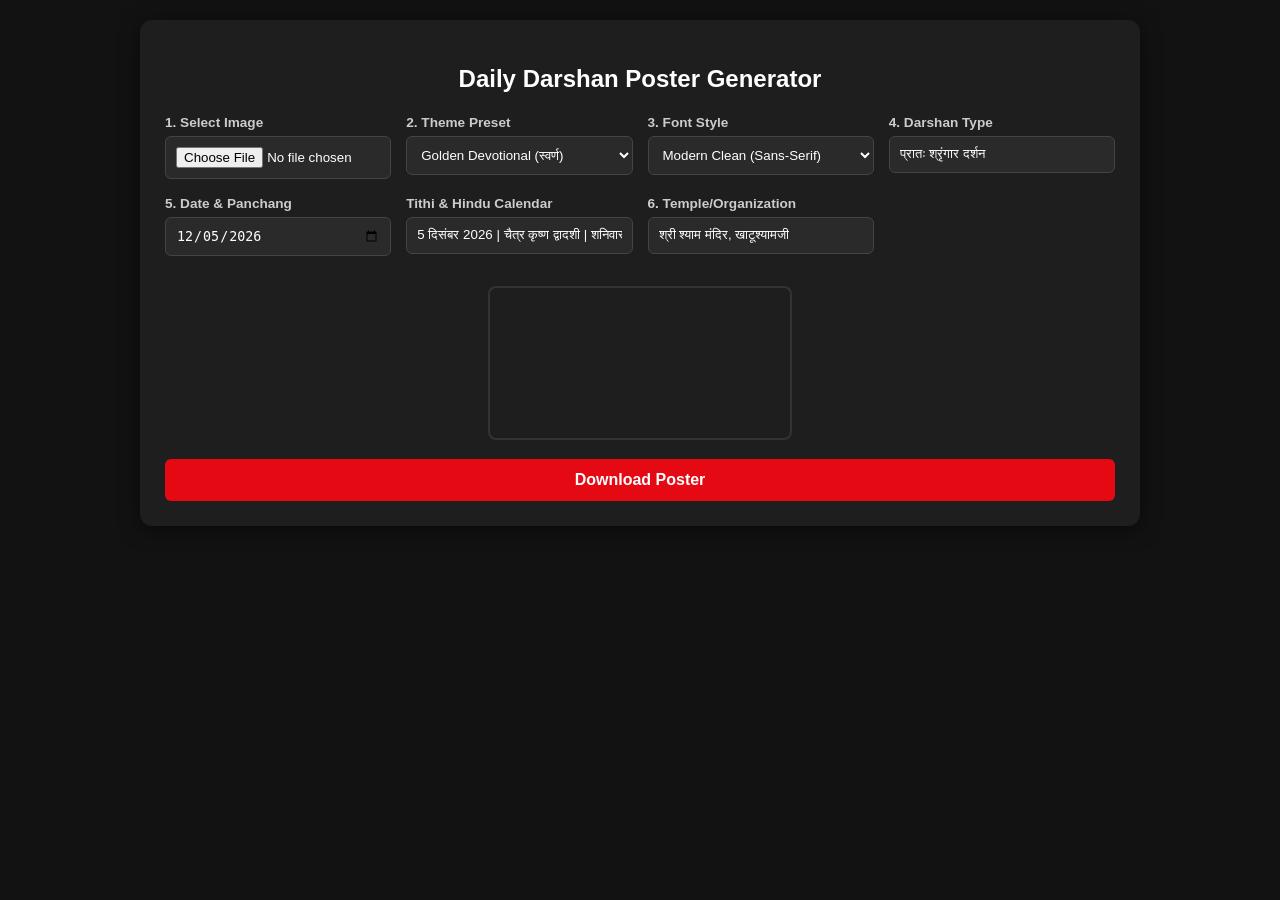
==== dev.html @ 4f2b8d48 "second" ====
<!DOCTYPE html>
<html lang="hi">
<head>
  <meta charset="UTF-8">
  <title>Daily Darshan Poster Generator</title>
  <style>
    body { font-family: 'Segoe UI', Tahoma, Geneva, Verdana, sans-serif; background: #121212; color: #fff; margin: 20px; text-align: center; }
    .container { max-width: 950px; margin: 0 auto; background: #1e1e1e; padding: 25px; border-radius: 12px; box-shadow: 0 4px 20px rgba(0,0,0,0.5); }
    .controls { display: grid; grid-template-columns: repeat(auto-fit, minmax(220px, 1fr)); gap: 15px; margin-bottom: 20px; text-align: left; }
    label { font-weight: bold; font-size: 0.85rem; color: #ccc; }
    input, select, button { width: 100%; padding: 10px; margin-top: 5px; box-sizing: border-box; border-radius: 6px; border: 1px solid #444; background: #2a2a2a; color: #fff; }
    canvas { max-width: 100%; height: auto; border: 2px solid #333; border-radius: 8px; margin-top: 10px; }
    button.btn-download { background: #e50914; color: white; border: none; font-size: 1rem; font-weight: bold; cursor: pointer; padding: 12px; margin-top: 15px; transition: 0.3s; }
    button.btn-download:hover { background: #b20710; }
  </style>
</head>
<body>

<div class="container">
  <h2>Daily Darshan Poster Generator</h2>

  <div class="controls">
    <div>
      <label>1. Select Image</label>
      <input type="file" id="imageInput" accept="image/*">
    </div>
    <div>
      <label>2. Theme Preset</label>
      <select id="themeSelect">
        <option value="gold">Golden Devotional (स्वर्ण)</option>
        <option value="vermilion">Vibrant Red & Yellow (सिंदूरी)</option>
        <option value="ocean">Ocean Blue (केशरिया नीला)</option>
        <option value="classic">Classic White & Black (सफेद)</option>
      </select>
    </div>
    <div>
      <label>3. Font Style</label>
      <select id="fontSelect">
        <option value="Arial, sans-serif">Modern Clean (Sans-Serif)</option>
        <option value="'Georgia', serif">Traditional Serif</option>
        <option value="'Impact', sans-serif">Bold Highlight</option>
      </select>
    </div>
    <div>
      <label>4. Darshan Type</label>
      <input type="text" id="darshanType" value="प्रातः श्रृंगार दर्शन">
    </div>
    <div>
      <label>5. Date & Panchang</label>
      <input type="date" id="datePickerInput">
    </div>
    <div>
      <label>Tithi & Hindu Calendar</label>
      <input type="text" id="dateText" value="" readonly>
    </div>
    <div>
      <label>6. Temple/Organization</label>
      <input type="text" id="templeName" value="श्री श्याम मंदिर, खाटूश्यामजी">
    </div>
  </div>

  <canvas id="darshanCanvas"></canvas>
  <br>
  <button class="btn-download" id="downloadBtn">Download Poster</button>
</div>

<script>
  const canvas = document.getElementById('darshanCanvas');
  const ctx = canvas.getContext('2d');
  const imageInput = document.getElementById('imageInput');
  const downloadBtn = document.getElementById('downloadBtn');
  const dateInput = document.getElementById('dateText');
  const datePickerInput = document.getElementById('datePickerInput');

  let currentImg = null;

  // Color Themes
  const themes = {
    gold: { main: "#FFD700", sub: "#FFFFFF", accent: "#FF8C00", stroke: "#000000" },
    vermilion: { main: "#FF3300", sub: "#FFD700", accent: "#FFFFFF", stroke: "#FFFFFF" },
    ocean: { main: "#00E5FF", sub: "#FFFFFF", accent: "#FFD700", stroke: "#000000" },
    classic: { main: "#FFFFFF", sub: "#E0E0E0", accent: "#FFCC00", stroke: "#000000" }
  };

  // Dynamic Panchang Calculation Helper
  function getDynamicPanchang(selectedDate = new Date()) {
    const today = selectedDate;
    
    // Hindi Months & Days
    const daysHindi = ["रविवार", "सोमवार", "मंगलवार", "बुधवार", "गुरुवार", "शुक्रवार", "शनिवार"];
    const monthsHindi = ["चैत्र", "वैशाख", "ज्येष्ठ", "आषाढ़", "श्रावण", "भाद्रपद", "आश्विन", "कार्तिक", "मार्गशीर्ष", "पौष", "माघ", "फाल्गुन"];
    const tithisHindi = [
      "प्रतिपदा", "द्वितीया", "तृतीया", "चतुर्थी", "पंचमी", "षष्ठी", "सप्तमी", 
      "अष्टमी", "नवमी", "दशमी", "एकादशी", "द्वादशी", "त्रयोदशी", "चतुर्दशी", "पूर्णिमा", "अमावस्या"
    ];

    // Format Gregorian Date
    const monthsEngHindi = ["जनवरी", "फरवरी", "मार्च", "अप्रैल", "मई", "जून", "जुलाई", "अगस्त", "सितंबर", "अक्टूबर", "नवंबर", "दिसंबर"];
    const dayNum = today.getDate();
    const monthNum = today.getMonth();
    const yearNum = today.getFullYear();
    const formattedGregorian = `${dayNum} ${monthsEngHindi[monthNum]} ${yearNum}`;

    // Approximate Lunar Position for Tithi/Paksha
    const epoch = new Date(2000, 0, 6); // Known New Moon
    const daysSinceEpoch = (today - epoch) / (1000 * 60 * 60 * 24);
    const synodicMonth = 29.53058867;
    const lunarAge = (daysSinceEpoch % synodicMonth + synodicMonth) % synodicMonth;
    
    let paksha = lunarAge < 14.765 ? "शुक्ल" : "कृष्ण";
    let tithiIdx = Math.floor((lunarAge % 14.765) / (14.765 / 15));
    if (tithiIdx > 14) tithiIdx = 14;

    let tithiName = tithisHindi[tithiIdx];
    if (paksha === "कृष्ण" && tithiIdx === 14) tithiName = "अमावस्या";

    // Hindu Lunar Month Estimation based on Solar Transit
    let hinduMonthIdx = (monthNum + 1) % 12;
    let hinduMonth = monthsHindi[hinduMonthIdx];
    let vaar = daysHindi[today.getDay()];

    return `${formattedGregorian} | ${hinduMonth} ${paksha} ${tithiName} | ${vaar}`;
  }

  // Set today's date in picker and calculate panchang
  function initializeDate() {
    const today = new Date();
    const year = today.getFullYear();
    const month = String(today.getMonth() + 1).padStart(2, '0');
    const day = String(today.getDate()).padStart(2, '0');
    datePickerInput.value = `${year}-${month}-${day}`;
    updatePanchang();
  }

  // Update panchang when date changes
  function updatePanchang() {
    const selectedDateStr = datePickerInput.value;
    if (!selectedDateStr) return;
    
    const parts = selectedDateStr.split('-');
    const selectedDate = new Date(parts[0], parseInt(parts[1]) - 1, parts[2]);
    dateInput.value = getDynamicPanchang(selectedDate);
  }

  // Event listener for date picker
  datePickerInput.addEventListener('change', updatePanchang);

  // Initialize on page load
  window.addEventListener('DOMContentLoaded', initializeDate);

  // Handle Image Upload
  imageInput.addEventListener('change', (e) => {
    const file = e.target.files[0];
    if (!file) return;
    const reader = new FileReader();
    reader.onload = (event) => {
      currentImg = new Image();
      currentImg.onload = () => drawPoster();
      currentImg.src = event.target.result;
    };
    reader.readAsDataURL(file);
  });

  // Re-draw on inputs change
  document.querySelectorAll('input, select').forEach(element => {
    element.addEventListener('input', () => { if (currentImg) drawPoster(); });
  });

  function drawPoster() {
    canvas.width = currentImg.width;
    canvas.height = currentImg.height;

    // Draw uploaded image
    ctx.drawImage(currentImg, 0, 0);

    const selectedThemeKey = document.getElementById('themeSelect').value;
    const currentTheme = themes[selectedThemeKey];
    const selectedFont = document.getElementById('fontSelect').value;

    const pad = canvas.width * 0.05;
    const bottomY = canvas.height - pad;

    // 1. Darshan Type Text
    const darshanVal = document.getElementById('darshanType').value;
    ctx.font = `bold ${canvas.width * 0.065}px ${selectedFont}`;
    ctx.fillStyle = currentTheme.main;
    ctx.shadowColor = "rgba(0, 0, 0, 0.8)";
    ctx.shadowBlur = 12;
    ctx.lineWidth = canvas.width * 0.005;
    ctx.strokeStyle = currentTheme.stroke;
    ctx.strokeText(darshanVal, pad, bottomY - canvas.height * 0.09);
    ctx.fillText(darshanVal, pad, bottomY - canvas.height * 0.09);

    // 2. Dynamic Date & Tithi / Vaar Text
    const dateVal = document.getElementById('dateText').value;
    ctx.font = `bold ${canvas.width * 0.038}px ${selectedFont}`;
    ctx.fillStyle = currentTheme.sub;
    ctx.strokeText(dateVal, pad, bottomY - canvas.height * 0.025);
    ctx.fillText(dateVal, pad, bottomY - canvas.height * 0.025);

    // 3. Temple Name Text (Top Left)
    const templeVal = document.getElementById('templeName').value;
    ctx.textAlign = "left";
    ctx.font = `bold ${canvas.width * 0.038}px ${selectedFont}`;
    ctx.fillStyle = currentTheme.accent;
    ctx.shadowColor = "rgba(0, 0, 0, 0.8)";
    ctx.shadowBlur = 12;
    ctx.lineWidth = canvas.width * 0.005;
    ctx.strokeStyle = currentTheme.stroke;
    ctx.strokeText(templeVal, pad, pad * 2.5);
    ctx.fillText(templeVal, pad, pad * 2.5);

    ctx.textAlign = "left";
  }

  // Reliable Canvas Image Download Implementation
  downloadBtn.addEventListener('click', () => {
    if (!currentImg) {
      alert("Please upload an image first!");
      return;
    }
    
    // Create an anchor element and trigger file save
    const link = document.createElement('a');
    link.style.display = 'none';
    link.download = `Darshan-Poster-${Date.now()}.jpg`;
    link.href = canvas.toDataURL('image/jpeg', 0.95);
    
    document.body.appendChild(link);
    link.click();
    document.body.removeChild(link);
  });
</script>

</body>
</html>
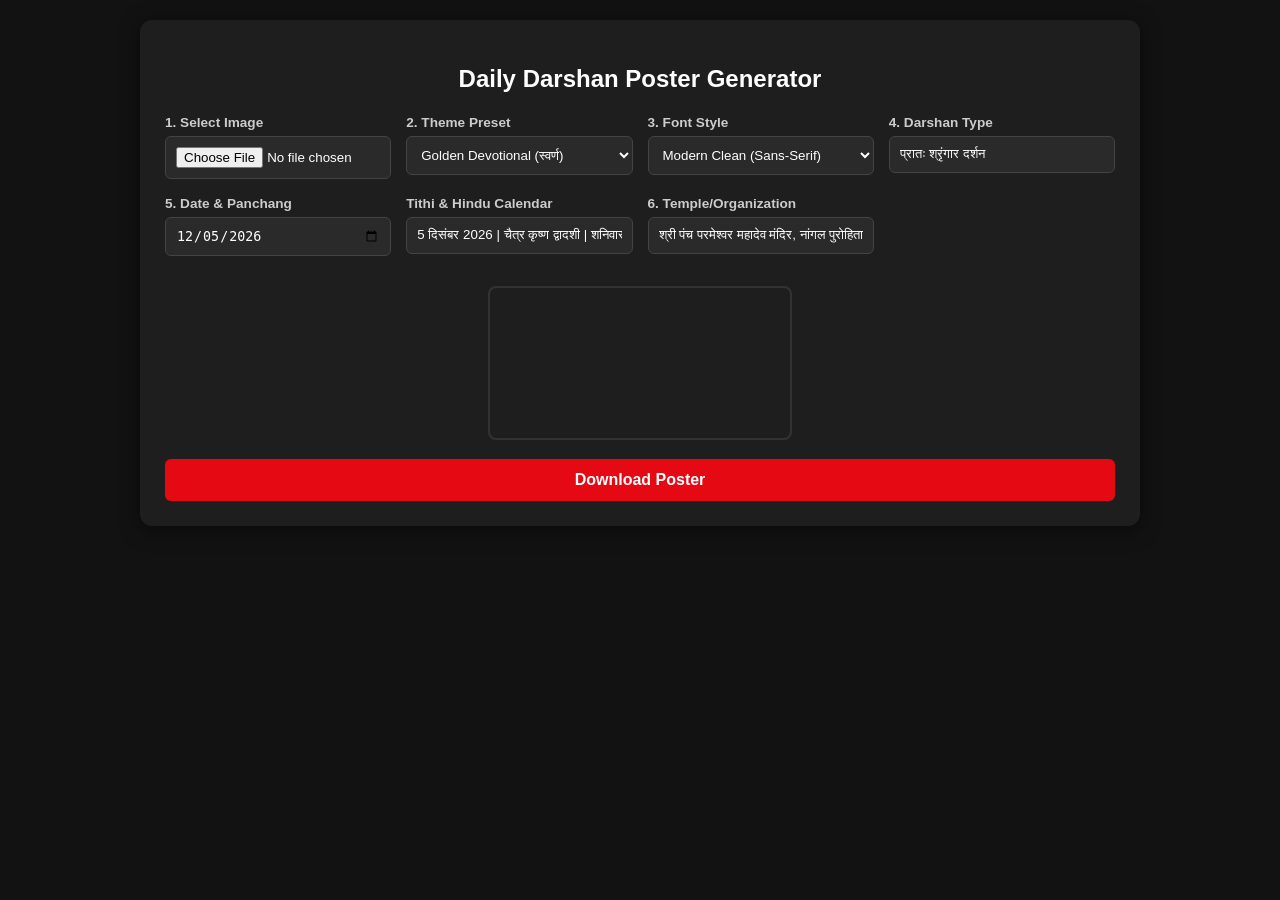
==== commit 3f70965d: "name" ====
--- a/dev.html
+++ b/dev.html
@@ -56,7 +56,7 @@
     </div>
     <div>
       <label>6. Temple/Organization</label>
-      <input type="text" id="templeName" value="श्री श्याम मंदिर, खाटूश्यामजी">
+      <input type="text" id="templeName" value="श्री पंच परमेश्वर महादेव मंदिर, नांगल पुरोहितान">
     </div>
   </div>
 
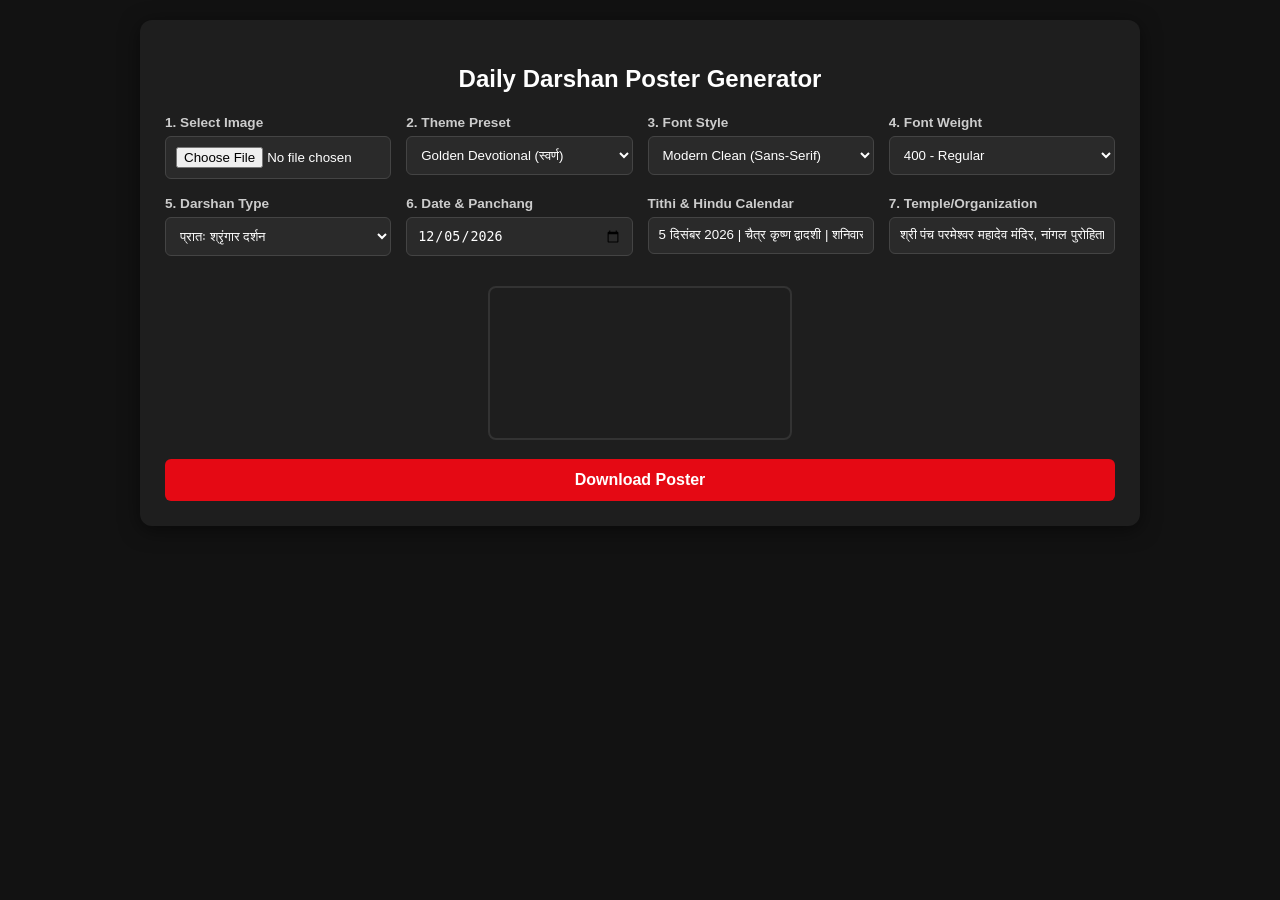
==== commit 19c07091: "update feature" ====
--- a/dev.html
+++ b/dev.html
@@ -2,8 +2,12 @@
 <!DOCTYPE html>
 <html lang="hi">
 <head>
+
   <meta charset="UTF-8">
+  <meta name="viewport" content="width=device-width, initial-scale=1.0">
+
   <title>Daily Darshan Poster Generator</title>
+  
   <style>
     body { font-family: 'Segoe UI', Tahoma, Geneva, Verdana, sans-serif; background: #121212; color: #fff; margin: 20px; text-align: center; }
     .container { max-width: 950px; margin: 0 auto; background: #1e1e1e; padding: 25px; border-radius: 12px; box-shadow: 0 4px 20px rgba(0,0,0,0.5); }
@@ -40,14 +44,32 @@
         <option value="Arial, sans-serif">Modern Clean (Sans-Serif)</option>
         <option value="'Georgia', serif">Traditional Serif</option>
         <option value="'Impact', sans-serif">Bold Highlight</option>
-      </select>
-    </div>
-    <div>
-      <label>4. Darshan Type</label>
-      <input type="text" id="darshanType" value="प्रातः श्रृंगार दर्शन">
-    </div>
-    <div>
-      <label>5. Date & Panchang</label>
+        <option value="'Yatra One', monospace">Yatra One</option>
+        <option value="'Hind', sans-serif">Hind</option>
+      </select>
+    </div>
+    <div>
+      <label>4. Font Weight</label>
+      <select id="fontWeightSelect">
+        <option value="300">300 - Light</option>
+        <option value="400" selected>400 - Regular</option>
+        <option value="500">500 - Medium</option>
+        <option value="600">600 - Semi Bold</option>
+        <option value="700">700 - Bold</option>
+      </select>
+    </div>
+    <div>
+      <label>5. Darshan Type</label>
+      <select id="darshanType">
+        <option value="प्रातः श्रृंगार दर्शन" selected>प्रातः श्रृंगार दर्शन</option>
+        <option value="मंगला आरती दर्शन">मंगला आरती दर्शन</option>
+        <option value="राजभोग दर्शन">राजभोग दर्शन</option>
+        <option value="संध्या आरती दर्शन">संध्या आरती दर्शन</option>
+        <option value="शयन दर्शन">शयन दर्शन</option>
+      </select>
+    </div>
+    <div>
+      <label>6. Date & Panchang</label>
       <input type="date" id="datePickerInput">
     </div>
     <div>
@@ -55,7 +77,7 @@
       <input type="text" id="dateText" value="" readonly>
     </div>
     <div>
-      <label>6. Temple/Organization</label>
+      <label>7. Temple/Organization</label>
       <input type="text" id="templeName" value="श्री पंच परमेश्वर महादेव मंदिर, नांगल पुरोहितान">
     </div>
   </div>
@@ -177,41 +199,41 @@
     const selectedThemeKey = document.getElementById('themeSelect').value;
     const currentTheme = themes[selectedThemeKey];
     const selectedFont = document.getElementById('fontSelect').value;
+    const selectedWeight = document.getElementById('fontWeightSelect').value;
 
     const pad = canvas.width * 0.05;
     const bottomY = canvas.height - pad;
+    const centerX = canvas.width / 2;
+    ctx.textAlign = "center";
 
     // 1. Darshan Type Text
     const darshanVal = document.getElementById('darshanType').value;
-    ctx.font = `bold ${canvas.width * 0.065}px ${selectedFont}`;
+    ctx.font = `${selectedWeight} ${canvas.width * 0.065}px ${selectedFont}`;
     ctx.fillStyle = currentTheme.main;
     ctx.shadowColor = "rgba(0, 0, 0, 0.8)";
     ctx.shadowBlur = 12;
     ctx.lineWidth = canvas.width * 0.005;
     ctx.strokeStyle = currentTheme.stroke;
-    ctx.strokeText(darshanVal, pad, bottomY - canvas.height * 0.09);
-    ctx.fillText(darshanVal, pad, bottomY - canvas.height * 0.09);
+    ctx.strokeText(darshanVal, centerX, bottomY - canvas.height * 0.09);
+    ctx.fillText(darshanVal, centerX, bottomY - canvas.height * 0.09);
 
     // 2. Dynamic Date & Tithi / Vaar Text
     const dateVal = document.getElementById('dateText').value;
-    ctx.font = `bold ${canvas.width * 0.038}px ${selectedFont}`;
+    ctx.font = `${selectedWeight} ${canvas.width * 0.038}px ${selectedFont}`;
     ctx.fillStyle = currentTheme.sub;
-    ctx.strokeText(dateVal, pad, bottomY - canvas.height * 0.025);
-    ctx.fillText(dateVal, pad, bottomY - canvas.height * 0.025);
+    ctx.strokeText(dateVal, centerX, bottomY - canvas.height * 0.025);
+    ctx.fillText(dateVal, centerX, bottomY - canvas.height * 0.025);
 
     // 3. Temple Name Text (Top Left)
     const templeVal = document.getElementById('templeName').value;
-    ctx.textAlign = "left";
-    ctx.font = `bold ${canvas.width * 0.038}px ${selectedFont}`;
+    ctx.font = `${selectedWeight} ${canvas.width * 0.040}px ${selectedFont}`;
     ctx.fillStyle = currentTheme.accent;
     ctx.shadowColor = "rgba(0, 0, 0, 0.8)";
     ctx.shadowBlur = 12;
     ctx.lineWidth = canvas.width * 0.005;
     ctx.strokeStyle = currentTheme.stroke;
-    ctx.strokeText(templeVal, pad, pad * 2.5);
-    ctx.fillText(templeVal, pad, pad * 2.5);
-
-    ctx.textAlign = "left";
+    ctx.strokeText(templeVal, centerX, pad * 2.5);
+    ctx.fillText(templeVal, centerX, pad * 2.5);
   }
 
   // Reliable Canvas Image Download Implementation
